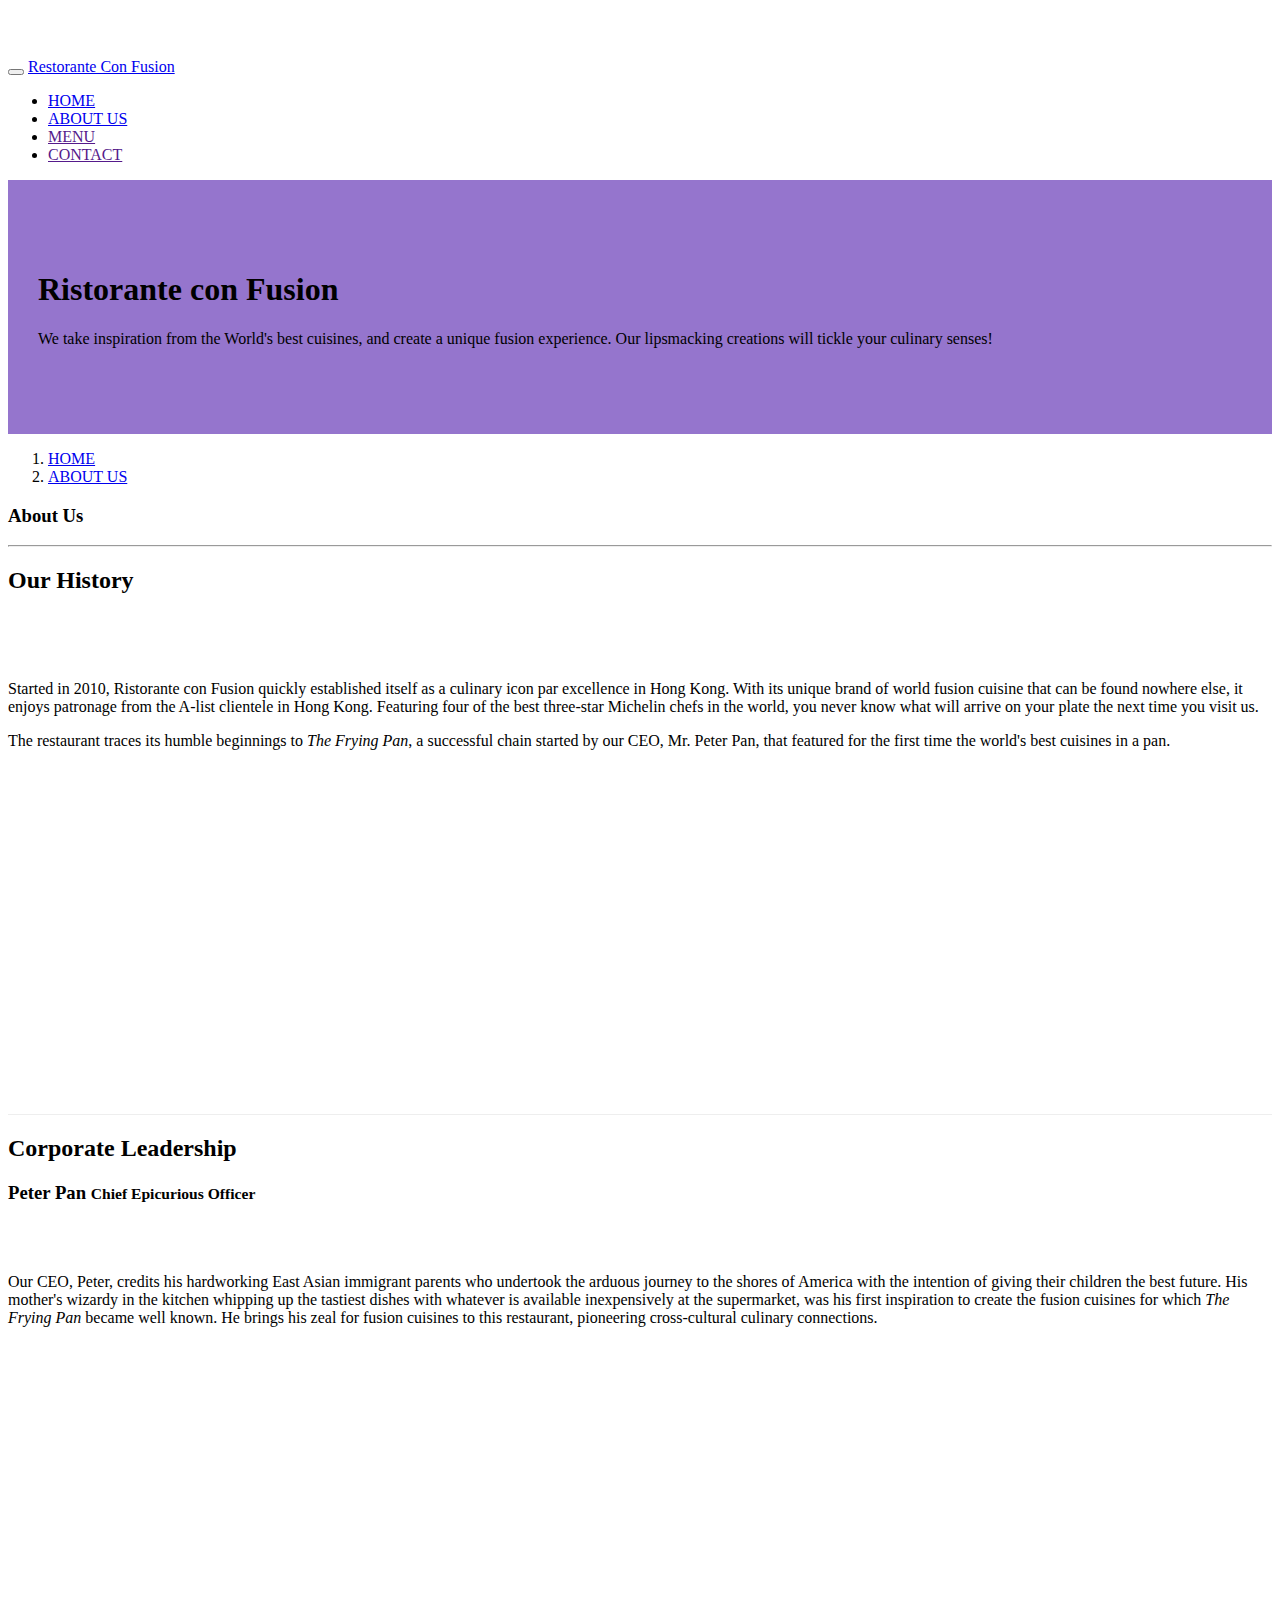
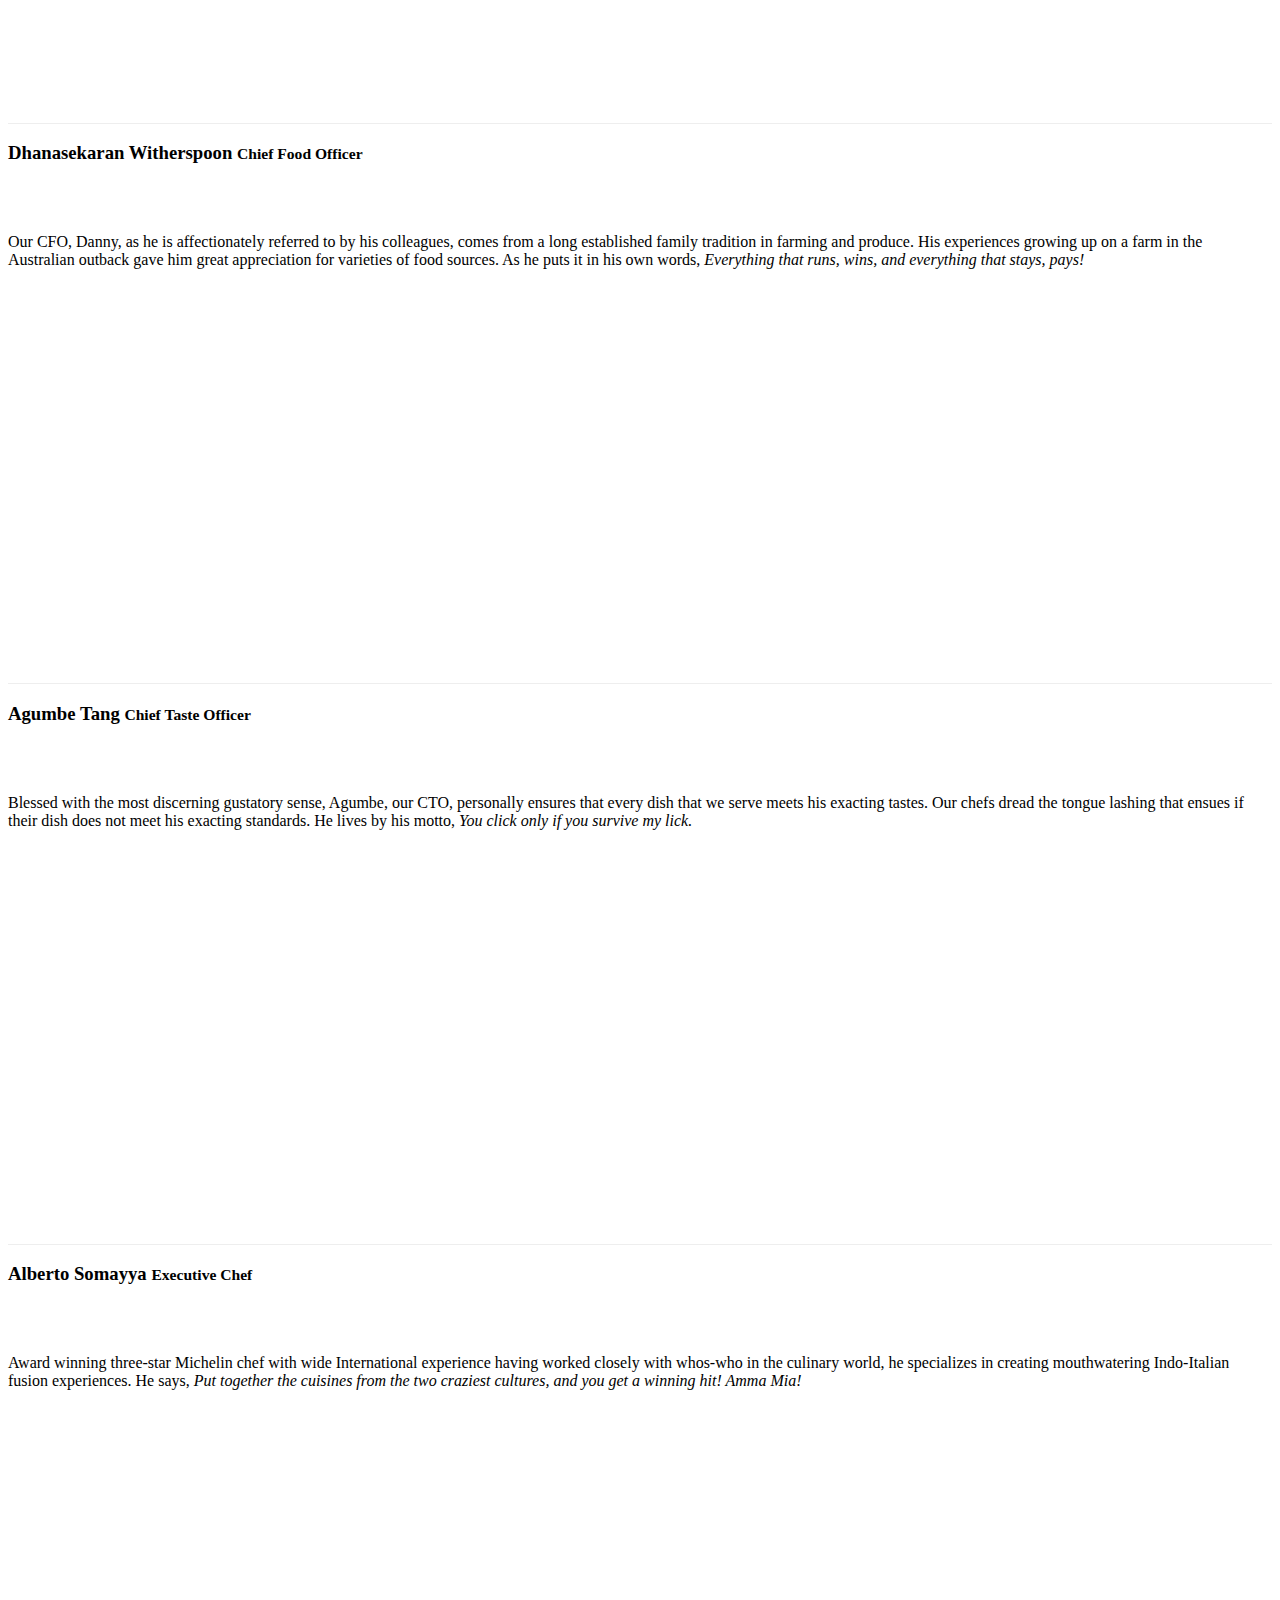
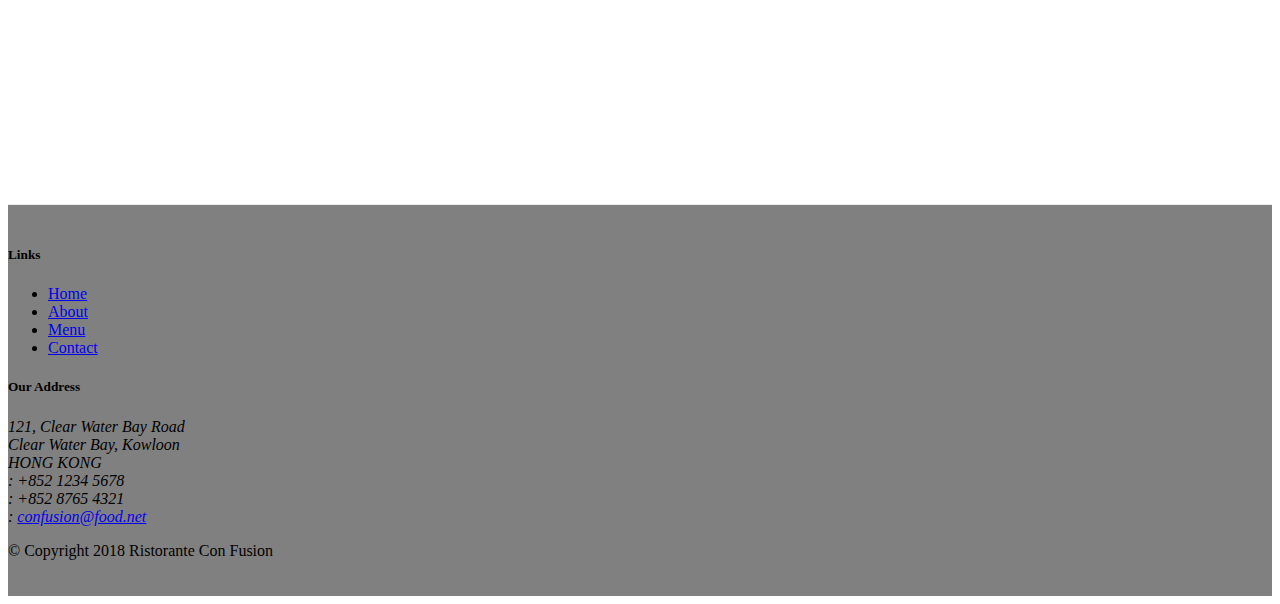
==== aboutus.html @ 3bc4d9ff "Navigation And Breadcrumbs" ====
<!DOCTYPE html>
<html lang="en">

<head>
    <!-- Required meta tags always come first -->
    <meta charset="utf-8">
    <meta name="viewport" content="width=device-width, initial-scale=1, shrink-to-fit=no">
    <meta http-equiv="x-ua-compatible" content="ie=edge">


    <!-- Bootstsap CSS -->
    <link rel="stylesheet" type="text/css" href="./node_modules/bootstrap/dist/css/bootstrap.css">

    <!-- Font-Awesome CSS -->
    <link rel="stylesheet" type="text/css" href="node_modules/font-awesome/css/font-awesome.min.css">

    <!-- Bootstrap-Social CSS-->
    <link rel="stylesheet" type="text/css" href="node_modules/bootstrap-social/bootstrap-social.css">
    

    <!--Custom CSS -->
    <link rel="stylesheet" type="text/css" href="style/styles.css">
    <title>Ristorante Con Fusion: About Us</title>

</head>

<body>
    <nav class="navbar navbar-dark navbar-expand-sm bg-primary fixed-top">
        <div class="container">
        <button class="navbar-toggler" type="button" data-toggle="collapse" data-target="#Navbar">
        <span class="navbar-toggler-icon"></span>
        </button>
            <a class="navbar-brand mr-auto" href="#">Restorante Con Fusion</a>
            <div class="collapse navbar-collapse" id="Navbar">
            <ul class="navbar-nav mr-auto">
                <li class="nav-item active"><a class="nav-link" href="index.html"><span class="fa fa-home fa-lg"></span> HOME</a></li>
                <li class="nav-item"><a class="nav-link" href="aboutus.html"><span class="fa fa-info fa-lg"></span> ABOUT US</a></li>
                <li class="nav-item"><a class="nav-link" href=""><span class="fa fa-list fa-lg"></span> MENU</a></li>
                <li class="nav-item"><a class="nav-link" href=""><span class="fa fa-home fa-address-card fa-lg"></span> CONTACT</a></li>
            </ul>
        </div>
        </div>
    </nav>

    <header class="jumbotron">
        <div class="container">
            <div class="row row-header">
                <div class="col-12 col-sm-6">
                    <h1>Ristorante con Fusion</h1>
                    <p>We take inspiration from the World's best cuisines, and create a unique fusion experience. Our lipsmacking creations will tickle your culinary senses!</p>
                </div>
                <div class="col-12 col-sm">
                </div>
            </div>
        </div>
    </header>

    <div class="container">
        <div class="row">
            <ol class="col-12 breadcrumb">
                <li class="breadcrumb-item"><a href="index.html">HOME</a></li>
                <li class="breadcrumb-item active"><a href="aboutus.html"> ABOUT US</a></li>
            </ol>
            <div class="col-12">
               <h3>About Us</h3>
               <hr>
            </div>
        </div>

        <div class="row">
            <div class="col-12 col-sm-6 order-sm-first">
                <h2>Our History</h2>
                <div class="row-content">
                <p>Started in 2010, Ristorante con Fusion quickly established itself as a culinary icon par excellence in Hong Kong. With its unique brand of world fusion cuisine that can be found nowhere else, it enjoys patronage from the A-list clientele in Hong Kong.  Featuring four of the best three-star Michelin chefs in the world, you never know what will arrive on your plate the next time you visit us.</p>
                <p>The restaurant traces its humble beginnings to <em>The Frying Pan</em>, a successful chain started by our CEO, Mr. Peter Pan, that featured for the first time the world's best cuisines in a pan.</p>
                </div>
            </div>
            <div class="col-12 col-sm-6 order-sm-last">
            </div>
        </div>


        <div class="row">
            <div class="col-12">
                <h2>Corporate Leadership</h2>
                <h3>Peter Pan <small>Chief Epicurious Officer</small></h3>
                <p class="d-none d-sm-block row-content">Our CEO, Peter, credits his hardworking East Asian immigrant parents who undertook the arduous journey to the shores of America with the intention of giving their children the best future. His mother's wizardy in the kitchen whipping up the tastiest dishes with whatever is available inexpensively at the supermarket, was his first inspiration to create the fusion cuisines for which <em>The Frying Pan</em> became well known. He brings his zeal for fusion cuisines to this restaurant, pioneering cross-cultural culinary connections.</p>
                <h3>Dhanasekaran Witherspoon <small>Chief Food Officer</small></h3>
                <p class="d-none d-sm-block row-content">Our CFO, Danny, as he is affectionately referred to by his colleagues, comes from a long established family tradition in farming and produce. His experiences growing up on a farm in the Australian outback gave him great appreciation for varieties of food sources. As he puts it in his own words, <em>Everything that runs, wins, and everything that stays, pays!</em></p>
                <h3>Agumbe Tang <small>Chief Taste Officer</small></h3>
                <p class="d-none d-sm-block row-content">Blessed with the most discerning gustatory sense, Agumbe, our CTO, personally ensures that every dish that we serve meets his exacting tastes. Our chefs dread the tongue lashing that ensues if their dish does not meet his exacting standards. He lives by his motto, <em>You click only if you survive my lick.</em></p>
                <h3>Alberto Somayya <small>Executive Chef</small></h3>
                <p class="d-none d-sm-block row-content">Award winning three-star Michelin chef with wide International experience having worked closely with whos-who in the culinary world, he specializes in creating mouthwatering Indo-Italian fusion experiences. He says, <em>Put together the cuisines from the two craziest cultures, and you get a winning hit! Amma Mia!</em></p>
            </div>
       </div>

    </div>

    <footer class="footer">
        <div class="container">
            <div class="row">             
                <div class="col-4 offset-1 col-sm-2">
                    <h5>Links</h5>
                    <ul class="list-unstyled">
                        <li><a href="#">Home</a></li>
                        <li><a href="#">About</a></li>
                        <li><a href="#">Menu</a></li>
                        <li><a href="#">Contact</a></li>
                    </ul>
                </div>
                <div class="col-7 col-sm-5">
                    <h5>Our Address</h5>
                    <address>
		              121, Clear Water Bay Road<br>
		              Clear Water Bay, Kowloon<br>
		              HONG KONG<br>
		              <span class="fa fa-lg fa-phone"></span>: +852 1234 5678<br>
                      <span class="fa fa-lg fa-fax"></span>: +852 8765 4321<br>
                      <span class="fa fa-lg fa-envelope"></span>: <a href="mailto:confusion@food.net">confusion@food.net</a>
		           </address>
                </div>
                <div class="col-12 col-sm-4">
                    <div class="text-center">
                        <a class="btn btn-social-icon btn-google" href="http://google.com/+"><span class="fa fa-lg fa-google-plus"></span></a>
                        <a class="btn btn-social-icon btn-facebook" href="http://www.facebook.com/profile.php?id="><span class="fa fa-lg fa-facebook"></a>
                        <a class="btn btn-social-icon btn-linkedin" href="http://www.linkedin.com/in/"><span class="fa fa-lg fa-linkedin"></a>
                        <a class="btn btn-social-icon btn-twitter" href="http://twitter.com/"><span class="fa fa-lg fa-twitter"></a>
                        <a class="btn btn-social-icon btn-youtube" href="http://youtube.com/"><span class="fa fa-lg fa-youtube"></a>
                        <a class="btn btn-social-icon btn-facebook" href="mailto:"><span class="fa fa-lg fa-envelope-o"></a>
                    </div>
                </div>
           </div>
           <div class="row justify-content-center">             
                <div class="col-auto">
                    <p>© Copyright 2018 Ristorante Con Fusion</p>
                </div>
           </div>
        </div>
    </footer>
<script src="node_modules/bootstrap/dist/js/bootstrap.js"></script>
</body>

</html>
---- style/styles.css ----
body{
	padding: 50px 0 0 0;
	z-index: 0;
}

.navbar-brand{
	padding-right: 20px;
}

.row-header{
	margin: 0px auto;
	padding: 0px auto;
}

.row-content{
	margin: 0px auto;
	padding: 50px 0px 50px 0px;
	border-bottom: 1px ridge;
	min-height: 400px;
}

.footer{
	background-color: gray;
	padding: 20px 0px;
}

.jumbotron{
	padding: 70px 30px 70px 30px;
	margin: 0px auto;
	background-color: #9575CD;
}

.address{
	font-size: 80%;
}
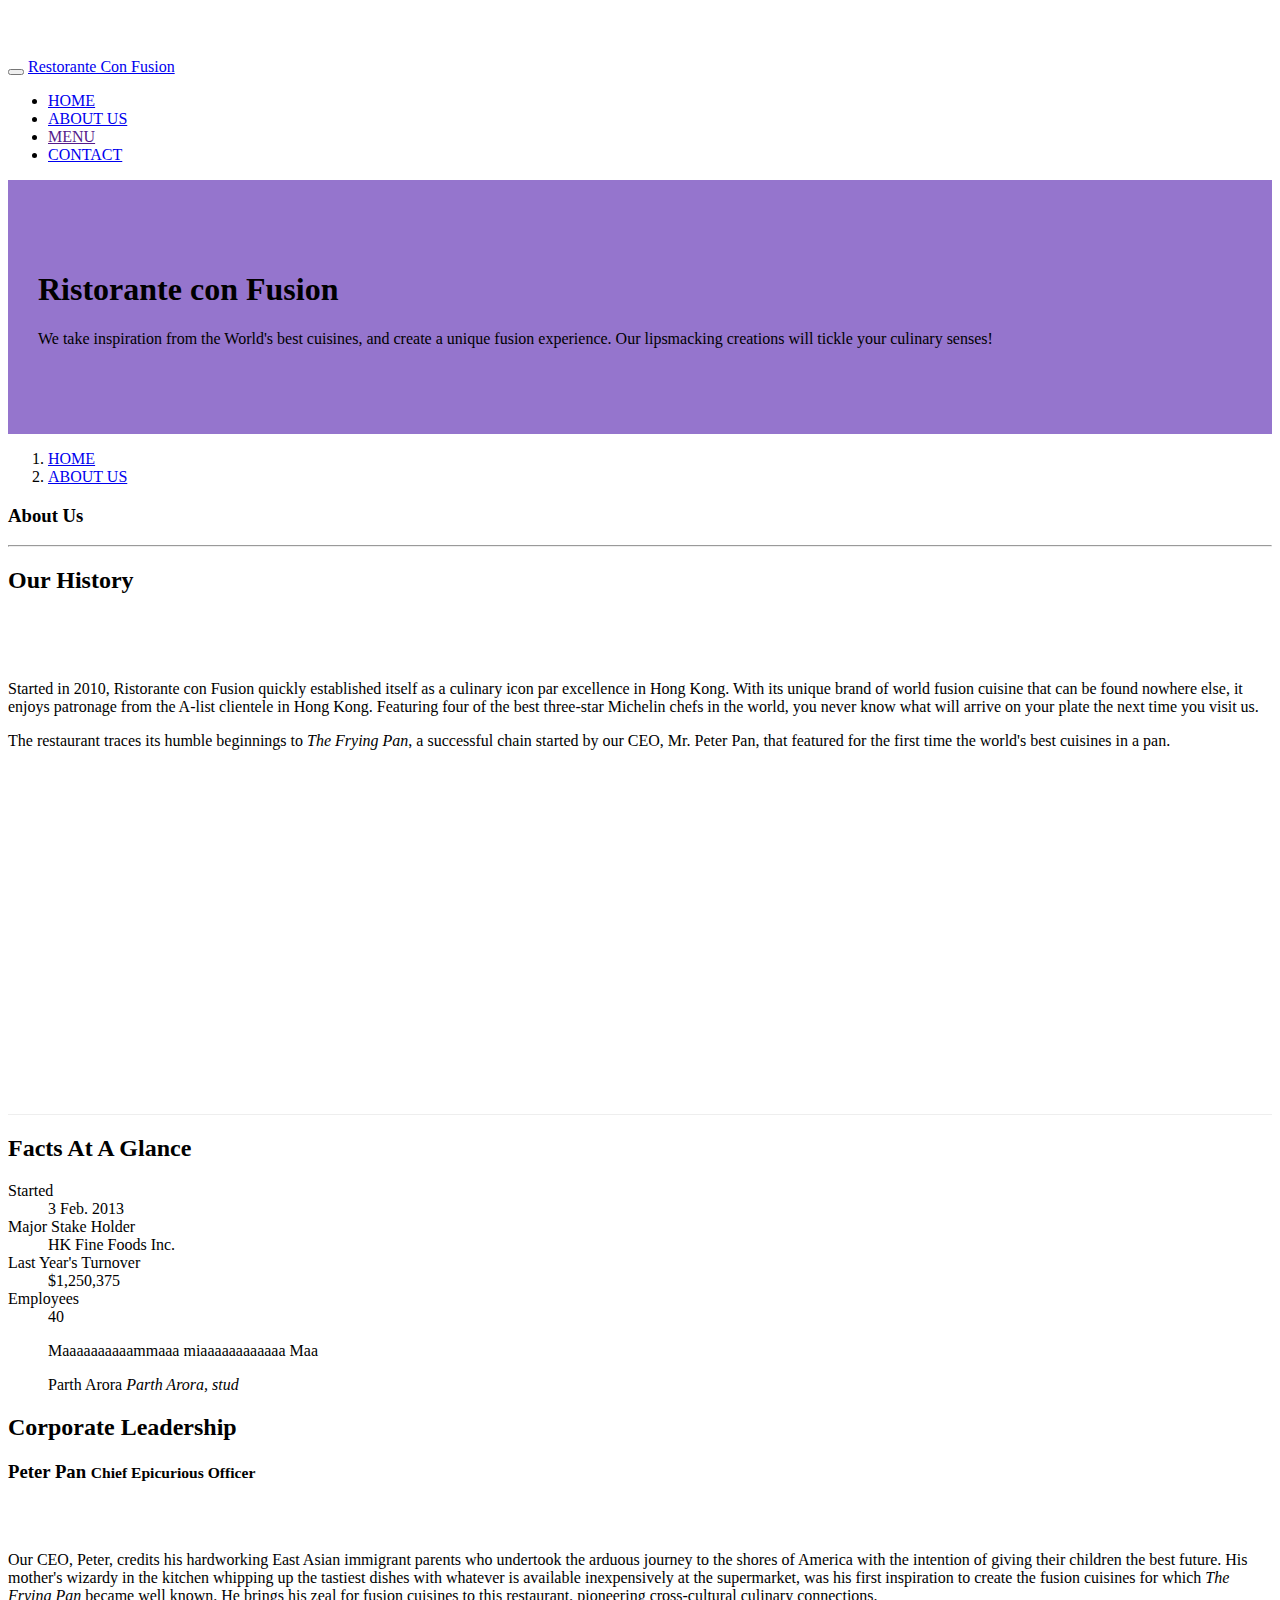
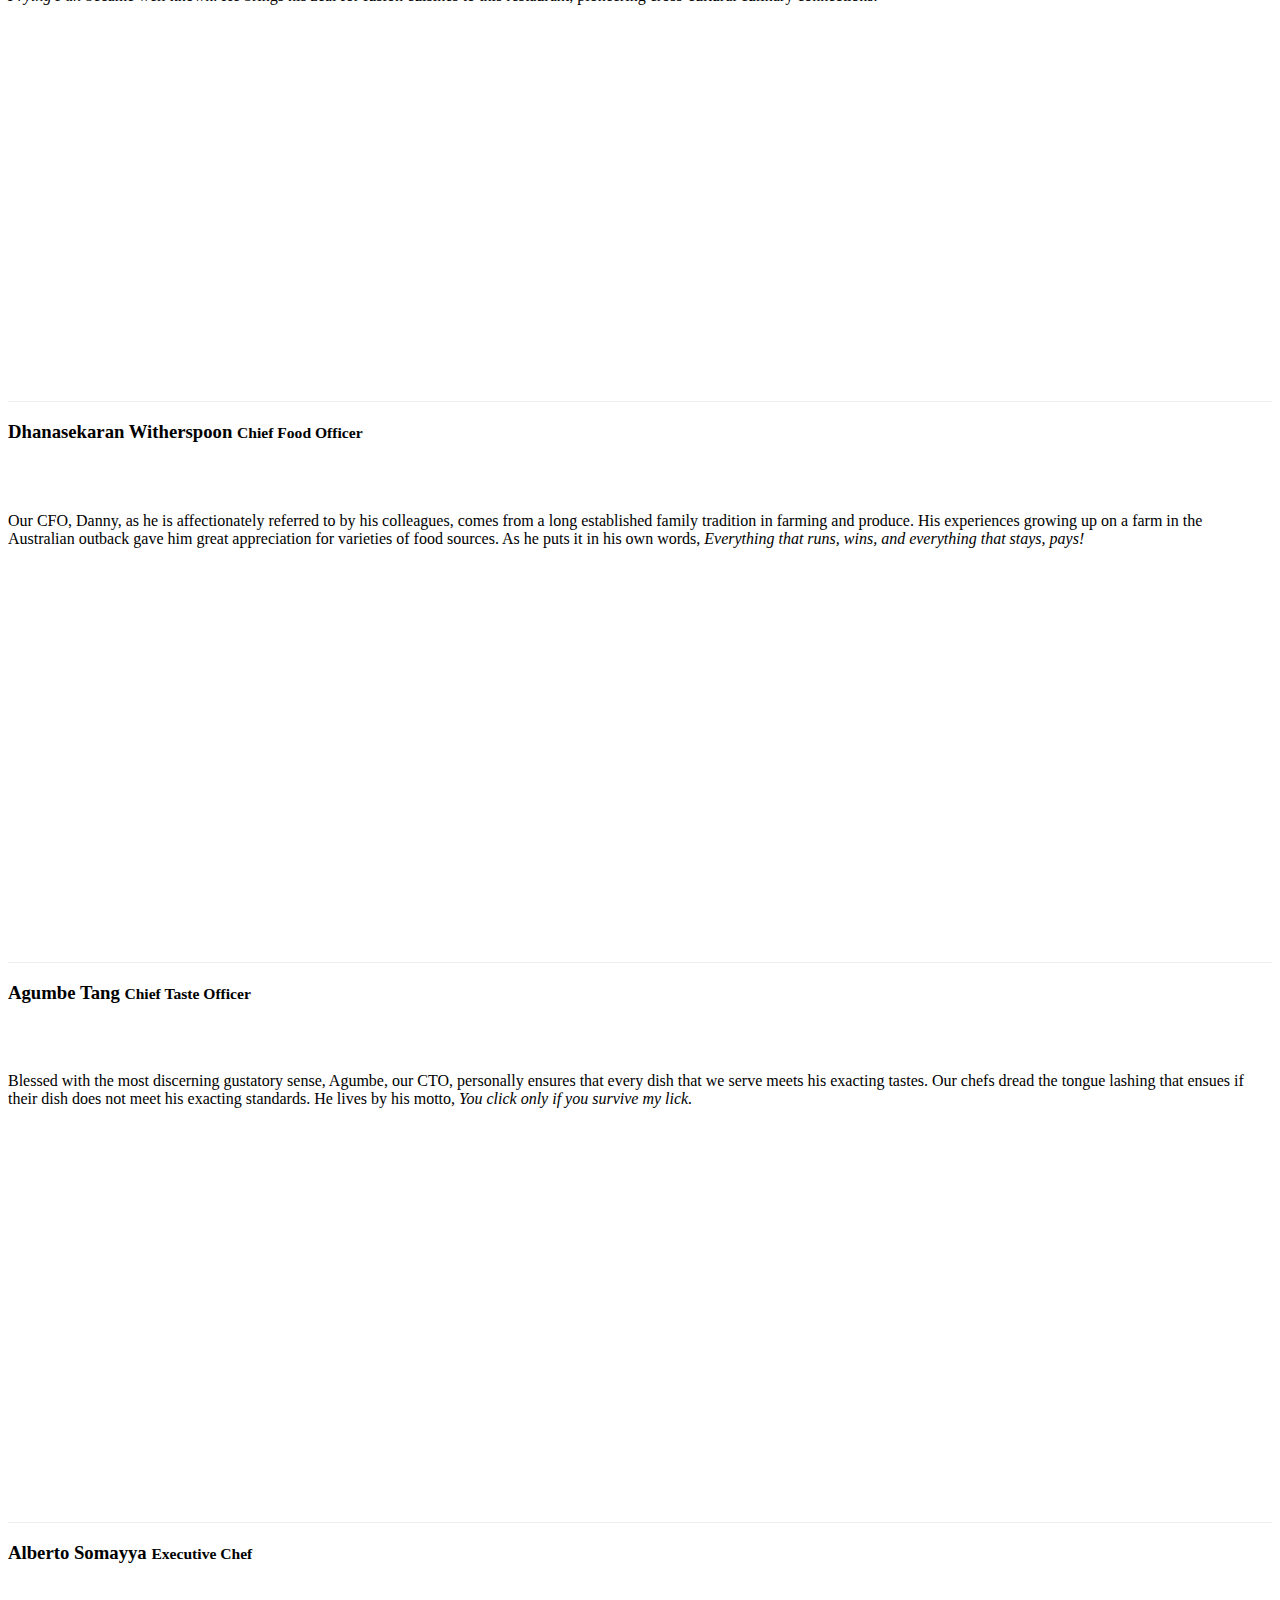
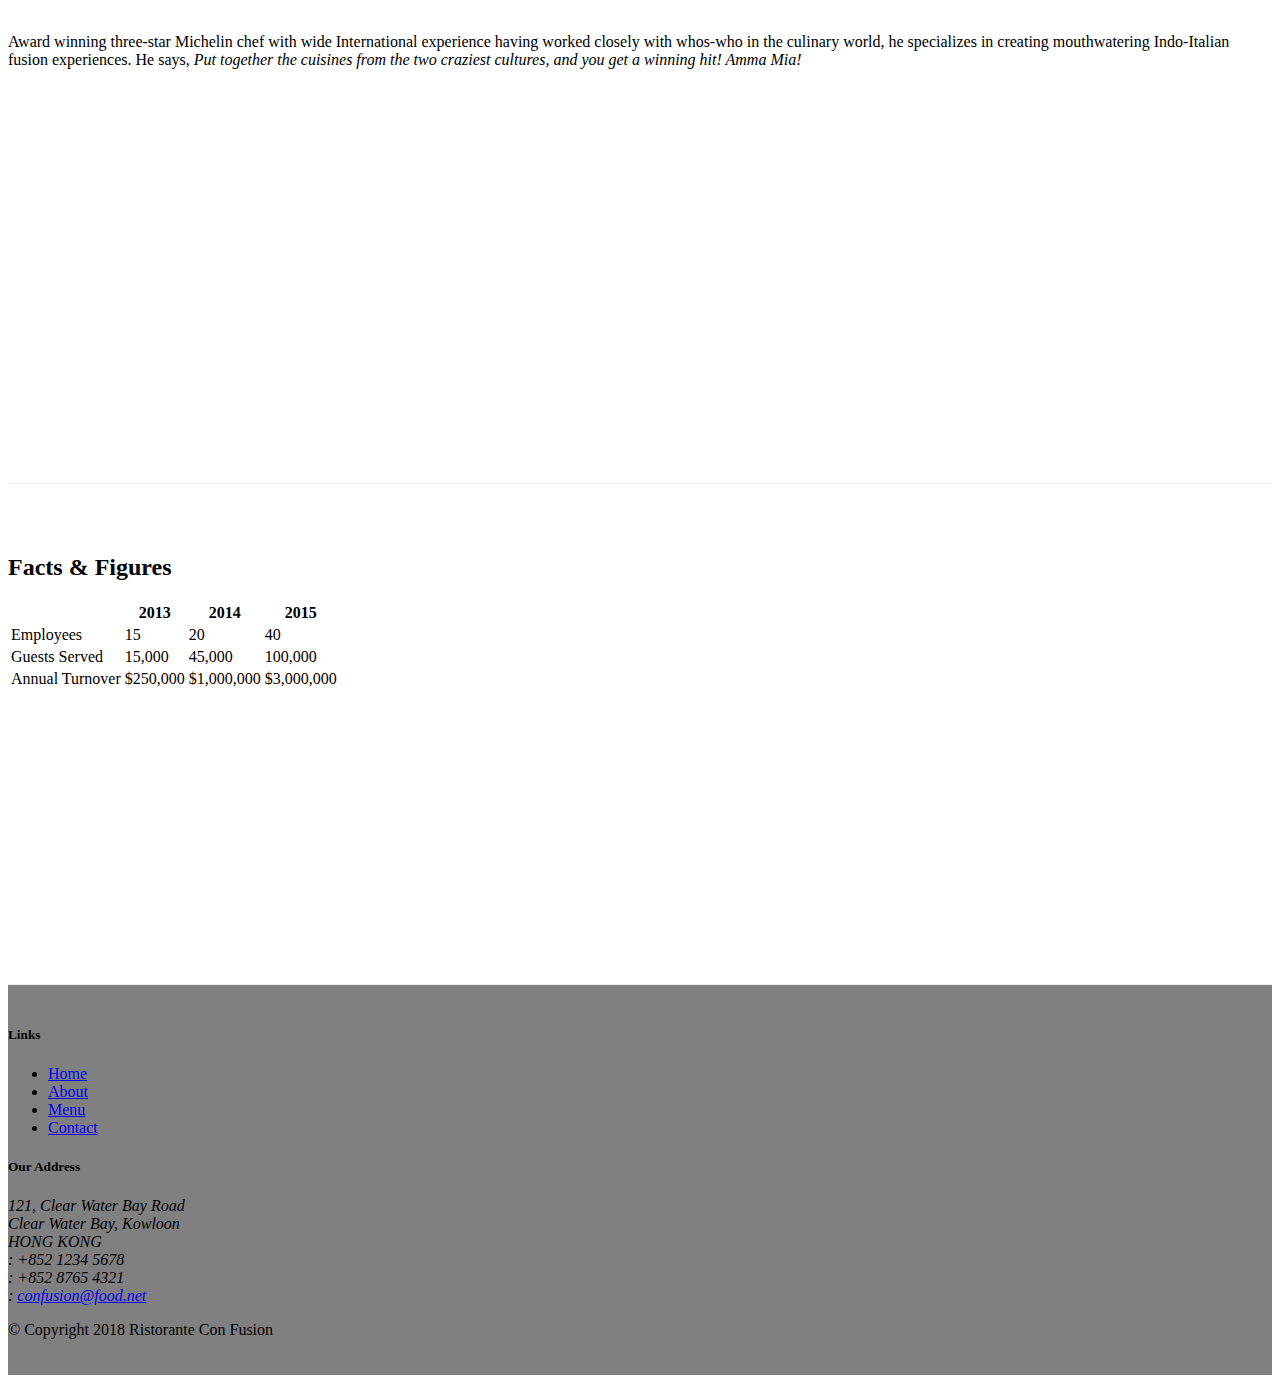
==== commit 261e9a5f: "Cards" ====
--- a/aboutus.html
+++ b/aboutus.html
@@ -36,7 +36,7 @@
                 <li class="nav-item active"><a class="nav-link" href="index.html"><span class="fa fa-home fa-lg"></span> HOME</a></li>
                 <li class="nav-item"><a class="nav-link" href="aboutus.html"><span class="fa fa-info fa-lg"></span> ABOUT US</a></li>
                 <li class="nav-item"><a class="nav-link" href=""><span class="fa fa-list fa-lg"></span> MENU</a></li>
-                <li class="nav-item"><a class="nav-link" href=""><span class="fa fa-home fa-address-card fa-lg"></span> CONTACT</a></li>
+                <li class="nav-item"><a class="nav-link" href="contactus.html"><span class="fa fa-home fa-address-card fa-lg"></span> CONTACT</a></li>
             </ul>
         </div>
         </div>
@@ -75,7 +75,30 @@
                 <p>The restaurant traces its humble beginnings to <em>The Frying Pan</em>, a successful chain started by our CEO, Mr. Peter Pan, that featured for the first time the world's best cuisines in a pan.</p>
                 </div>
             </div>
-            <div class="col-12 col-sm-6 order-sm-last">
+            <div class="col-12 col-sm-6">
+                <div class="card">
+                    <h2 class="text-white bg-primary card-body">Facts At A Glance</h2>
+                    <div class="card-body">
+                        <dl class="row">
+                            <dt class="col-6">Started</dt>
+                            <dd class="col-6">3 Feb. 2013</dd>
+                            <dt class="col-6">Major Stake Holder</dt>
+                            <dd class="col-6">HK Fine Foods Inc.</dd>
+                            <dt class="col-6">Last Year's Turnover</dt>
+                            <dd class="col-6">$1,250,375</dd>
+                            <dt class="col-6">Employees</dt>
+                            <dd class="col-6">40</dd>
+                        </dl>
+                    </div>
+                </div>
+            </div>
+            <div class="col-12">
+                <div class="card-body card bg-light">
+                    <blockquote class="blockquote">
+                        <p class="mb-0">Maaaaaaaaaammaaa miaaaaaaaaaaaa Maa</p>
+                        <footer class="blockquote-footer">Parth Arora <cite class="Source Title"> Parth Arora, stud</cite></footer>
+                    </blockquote>
+                </div>
             </div>
         </div>
 
@@ -93,6 +116,41 @@
                 <p class="d-none d-sm-block row-content">Award winning three-star Michelin chef with wide International experience having worked closely with whos-who in the culinary world, he specializes in creating mouthwatering Indo-Italian fusion experiences. He says, <em>Put together the cuisines from the two craziest cultures, and you get a winning hit! Amma Mia!</em></p>
             </div>
        </div>
+       <div class="row row-content">
+           <div class="col-sm-9 col-12">
+               <h2>Facts &amp; Figures</h2>
+               <div class="table-responsive">
+                   <table class="table table-striped">
+                       <thead class="thead-dark">
+                           <th></th>
+                           <th>2013</th>
+                           <th>2014</th>
+                           <th>2015</th>
+                       </thead>
+                       <tbody>
+                           <tr>
+                               <td>Employees</td>
+                               <td>15</td>
+                               <td>20</td>
+                               <td>40</td>
+                           </tr>
+                           <tr>
+                               <td>Guests Served</td>
+                               <td>15,000</td>
+                               <td>45,000</td>
+                               <td>100,000</td>
+                           </tr>
+                           <tr>
+                               <td>Annual Turnover</td>
+                               <td>$250,000</td>
+                               <td>$1,000,000</td>
+                               <td>$3,000,000</td>
+                           </tr>
+                       </tbody>
+                   </table>
+               </div>
+           </div>
+       </div>
 
     </div>
 
@@ -102,10 +160,10 @@
                 <div class="col-4 offset-1 col-sm-2">
                     <h5>Links</h5>
                     <ul class="list-unstyled">
-                        <li><a href="#">Home</a></li>
-                        <li><a href="#">About</a></li>
+                        <li><a href="home.html">Home</a></li>
+                        <li><a href="aboutus.html">About</a></li>
                         <li><a href="#">Menu</a></li>
-                        <li><a href="#">Contact</a></li>
+                        <li><a href="contactus.html">Contact</a></li>
                     </ul>
                 </div>
                 <div class="col-7 col-sm-5">
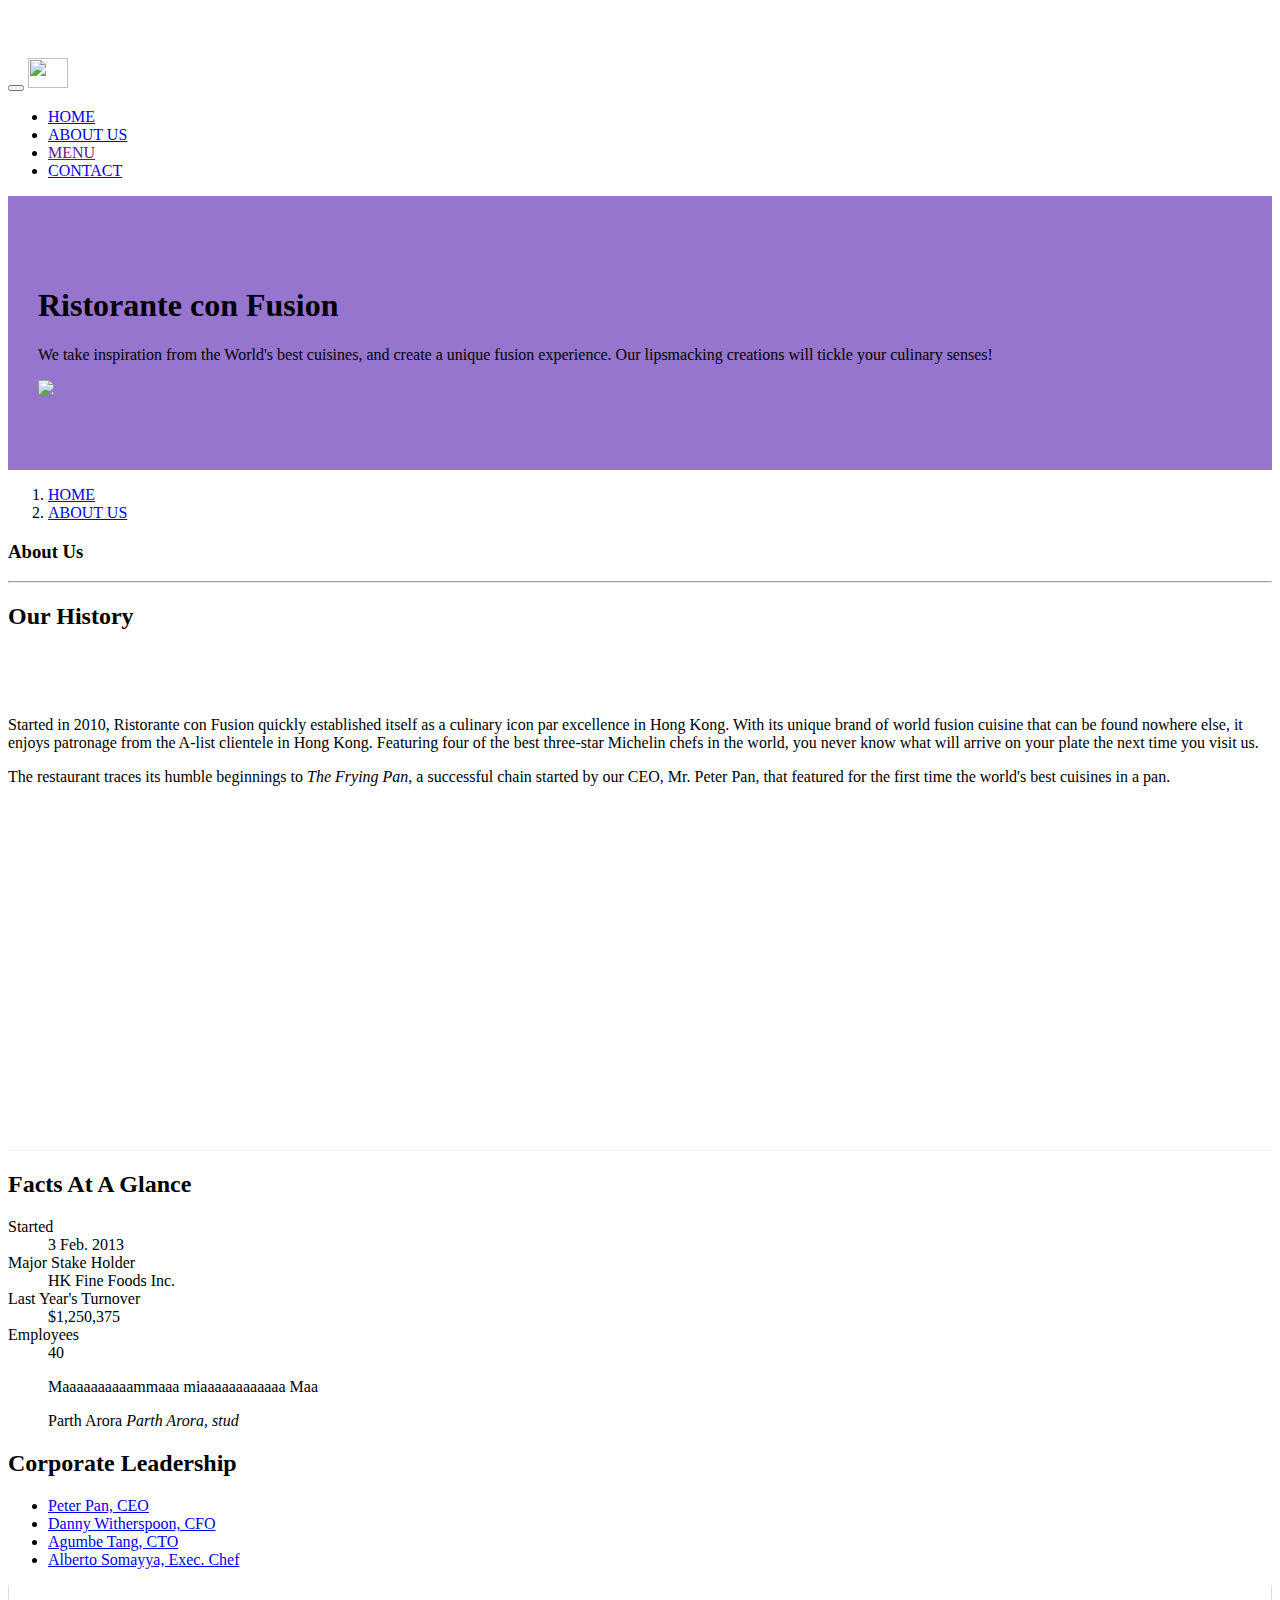
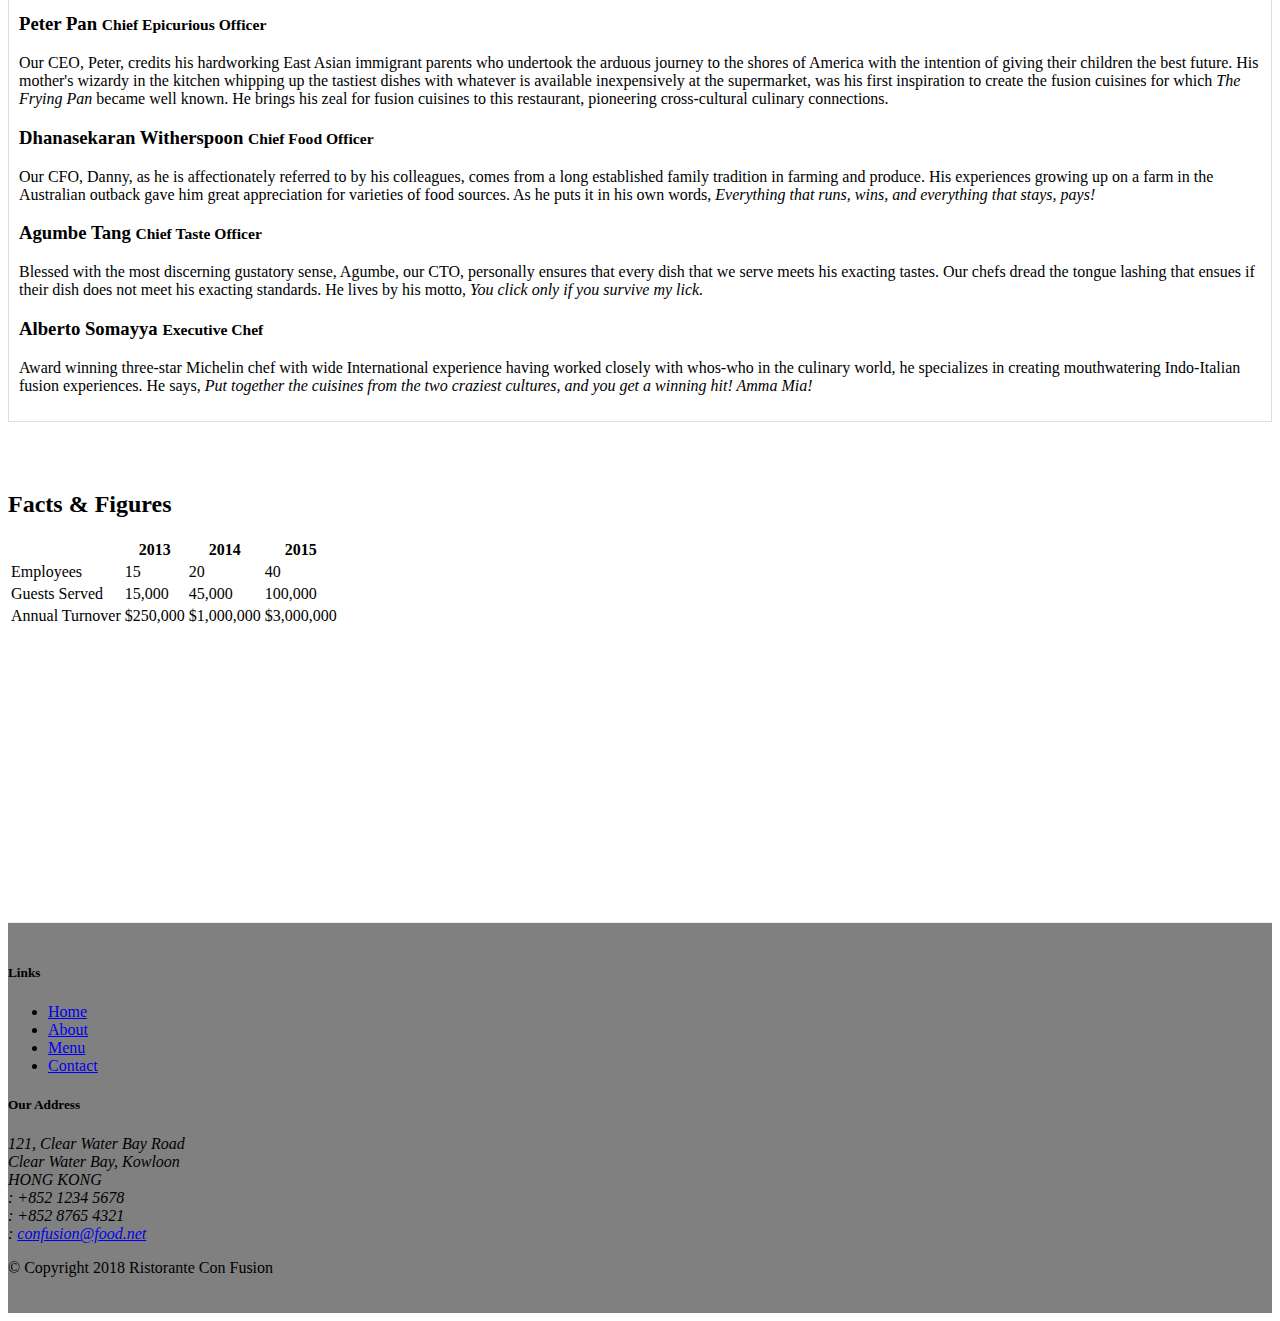
==== commit df7a702c: "Tabs" ====
--- a/aboutus.html
+++ b/aboutus.html
@@ -16,7 +16,6 @@
 
     <!-- Bootstrap-Social CSS-->
     <link rel="stylesheet" type="text/css" href="node_modules/bootstrap-social/bootstrap-social.css">
-    
 
     <!--Custom CSS -->
     <link rel="stylesheet" type="text/css" href="style/styles.css">
@@ -30,11 +29,11 @@
         <button class="navbar-toggler" type="button" data-toggle="collapse" data-target="#Navbar">
         <span class="navbar-toggler-icon"></span>
         </button>
-            <a class="navbar-brand mr-auto" href="#">Restorante Con Fusion</a>
+            <a class="navbar-brand mr-auto" href="#"><img src="img/logo.png" height="30" width="40"></a>
             <div class="collapse navbar-collapse" id="Navbar">
             <ul class="navbar-nav mr-auto">
-                <li class="nav-item active"><a class="nav-link" href="index.html"><span class="fa fa-home fa-lg"></span> HOME</a></li>
-                <li class="nav-item"><a class="nav-link" href="aboutus.html"><span class="fa fa-info fa-lg"></span> ABOUT US</a></li>
+                <li class="nav-item"><a class="nav-link" href="index.html"><span class="fa fa-home fa-lg"></span> HOME</a></li>
+                <li class="nav-item active"><a class="nav-link" href="aboutus.html"><span class="fa fa-info fa-lg"></span> ABOUT US</a></li>
                 <li class="nav-item"><a class="nav-link" href=""><span class="fa fa-list fa-lg"></span> MENU</a></li>
                 <li class="nav-item"><a class="nav-link" href="contactus.html"><span class="fa fa-home fa-address-card fa-lg"></span> CONTACT</a></li>
             </ul>
@@ -49,7 +48,8 @@
                     <h1>Ristorante con Fusion</h1>
                     <p>We take inspiration from the World's best cuisines, and create a unique fusion experience. Our lipsmacking creations will tickle your culinary senses!</p>
                 </div>
-                <div class="col-12 col-sm">
+                <div class="col-12 col-sm align-self-center">
+                    <img src="img/logo.png" class="img-fluid">
                 </div>
             </div>
         </div>
@@ -106,14 +106,42 @@
         <div class="row">
             <div class="col-12">
                 <h2>Corporate Leadership</h2>
-                <h3>Peter Pan <small>Chief Epicurious Officer</small></h3>
-                <p class="d-none d-sm-block row-content">Our CEO, Peter, credits his hardworking East Asian immigrant parents who undertook the arduous journey to the shores of America with the intention of giving their children the best future. His mother's wizardy in the kitchen whipping up the tastiest dishes with whatever is available inexpensively at the supermarket, was his first inspiration to create the fusion cuisines for which <em>The Frying Pan</em> became well known. He brings his zeal for fusion cuisines to this restaurant, pioneering cross-cultural culinary connections.</p>
-                <h3>Dhanasekaran Witherspoon <small>Chief Food Officer</small></h3>
-                <p class="d-none d-sm-block row-content">Our CFO, Danny, as he is affectionately referred to by his colleagues, comes from a long established family tradition in farming and produce. His experiences growing up on a farm in the Australian outback gave him great appreciation for varieties of food sources. As he puts it in his own words, <em>Everything that runs, wins, and everything that stays, pays!</em></p>
-                <h3>Agumbe Tang <small>Chief Taste Officer</small></h3>
-                <p class="d-none d-sm-block row-content">Blessed with the most discerning gustatory sense, Agumbe, our CTO, personally ensures that every dish that we serve meets his exacting tastes. Our chefs dread the tongue lashing that ensues if their dish does not meet his exacting standards. He lives by his motto, <em>You click only if you survive my lick.</em></p>
-                <h3>Alberto Somayya <small>Executive Chef</small></h3>
-                <p class="d-none d-sm-block row-content">Award winning three-star Michelin chef with wide International experience having worked closely with whos-who in the culinary world, he specializes in creating mouthwatering Indo-Italian fusion experiences. He says, <em>Put together the cuisines from the two craziest cultures, and you get a winning hit! Amma Mia!</em></p>
+                <ul class="nav nav-tabs">
+                    <li class="nav-item">
+                      <a class="nav-link active" href="#peter"
+                        role="tab" data-toggle="tab">Peter Pan, CEO</a>
+                    </li>
+                    <li class="nav-item">
+                      <a class="nav-link" href="#danny" role="tab"
+                        data-toggle="tab">Danny Witherspoon, CFO</a>
+                    </li>
+                    <li class="nav-item">
+                      <a class="nav-link" href="#agumbe"role="tab"
+                        data-toggle="tab">Agumbe Tang, CTO</a>
+                    </li>
+                    <li class="nav-item">
+                      <a class="nav-link" href="#alberto" role="tab"
+                        data-toggle="tab">Alberto Somayya, Exec. Chef</a>
+                    </li>
+                </ul>
+                <div class="tab-content">
+                  <div role="tabpanel" class="tab-pane fade show active" id="peter">
+                        <h3>Peter Pan <small>Chief Epicurious Officer</small></h3>
+                        <p>Our CEO, Peter, credits his hardworking East Asian immigrant parents who undertook the arduous journey to the shores of America with the intention of giving their children the best future. His mother's wizardy in the kitchen whipping up the tastiest dishes with whatever is available inexpensively at the supermarket, was his first inspiration to create the fusion cuisines for which <em>The Frying Pan</em> became well known. He brings his zeal for fusion cuisines to this restaurant, pioneering cross-cultural culinary connections.</p>
+                    </div>
+                    <div role="tabpanel" class="tab-pane fade" id="danny">
+                      <h3>Dhanasekaran Witherspoon <small>Chief Food Officer</small></h3>
+                      <p class="d-none d-sm-block">Our CFO, Danny, as he is affectionately referred to by his colleagues, comes from a long established family tradition in farming and produce. His experiences growing up on a farm in the Australian outback gave him great appreciation for varieties of food sources. As he puts it in his own words, <em>Everything that runs, wins, and everything that stays, pays!</em></p>
+                    </div>
+                    <div class="tab-pane fade" id="agumbe" role="tabpanel">
+                      <h3>Agumbe Tang <small>Chief Taste Officer</small></h3>
+                      <p class="d-none d-sm-block">Blessed with the most discerning gustatory sense, Agumbe, our CTO, personally ensures that every dish that we serve meets his exacting tastes. Our chefs dread the tongue lashing that ensues if their dish does not meet his exacting standards. He lives by his motto, <em>You click only if you survive my lick.</em></p>
+                    </div>
+                    <div class="tab-pane fade" id="alberto" role="tabpanel">
+                      <h3>Alberto Somayya <small>Executive Chef</small></h3>
+                      <p class="d-none d-sm-block">Award winning three-star Michelin chef with wide International experience having worked closely with whos-who in the culinary world, he specializes in creating mouthwatering Indo-Italian fusion experiences. He says, <em>Put together the cuisines from the two craziest cultures, and you get a winning hit! Amma Mia!</em></p>
+                    </div>
+                </div>
             </div>
        </div>
        <div class="row row-content">
@@ -195,7 +223,9 @@
            </div>
         </div>
     </footer>
-<script src="node_modules/bootstrap/dist/js/bootstrap.js"></script>
+  <script src="node_modules/jquery/dist/jquery.min.js"></script>
+  <script src="node_modules/popper.js/dist/umd/popper.min.js"></script>
+  <script src="node_modules/bootstrap/dist/js/bootstrap.min.js"></script>
 </body>
 
 </html>
--- a/style/styles.css
+++ b/style/styles.css
@@ -33,3 +33,12 @@
 .address{
 	font-size: 80%;
 }
+.orange{
+	background-color: orange;
+}
+.tab-content {
+    border-left: 1px solid #ddd;
+    border-right: 1px solid #ddd;
+    border-bottom: 1px solid #ddd;
+    padding: 10px;
+}
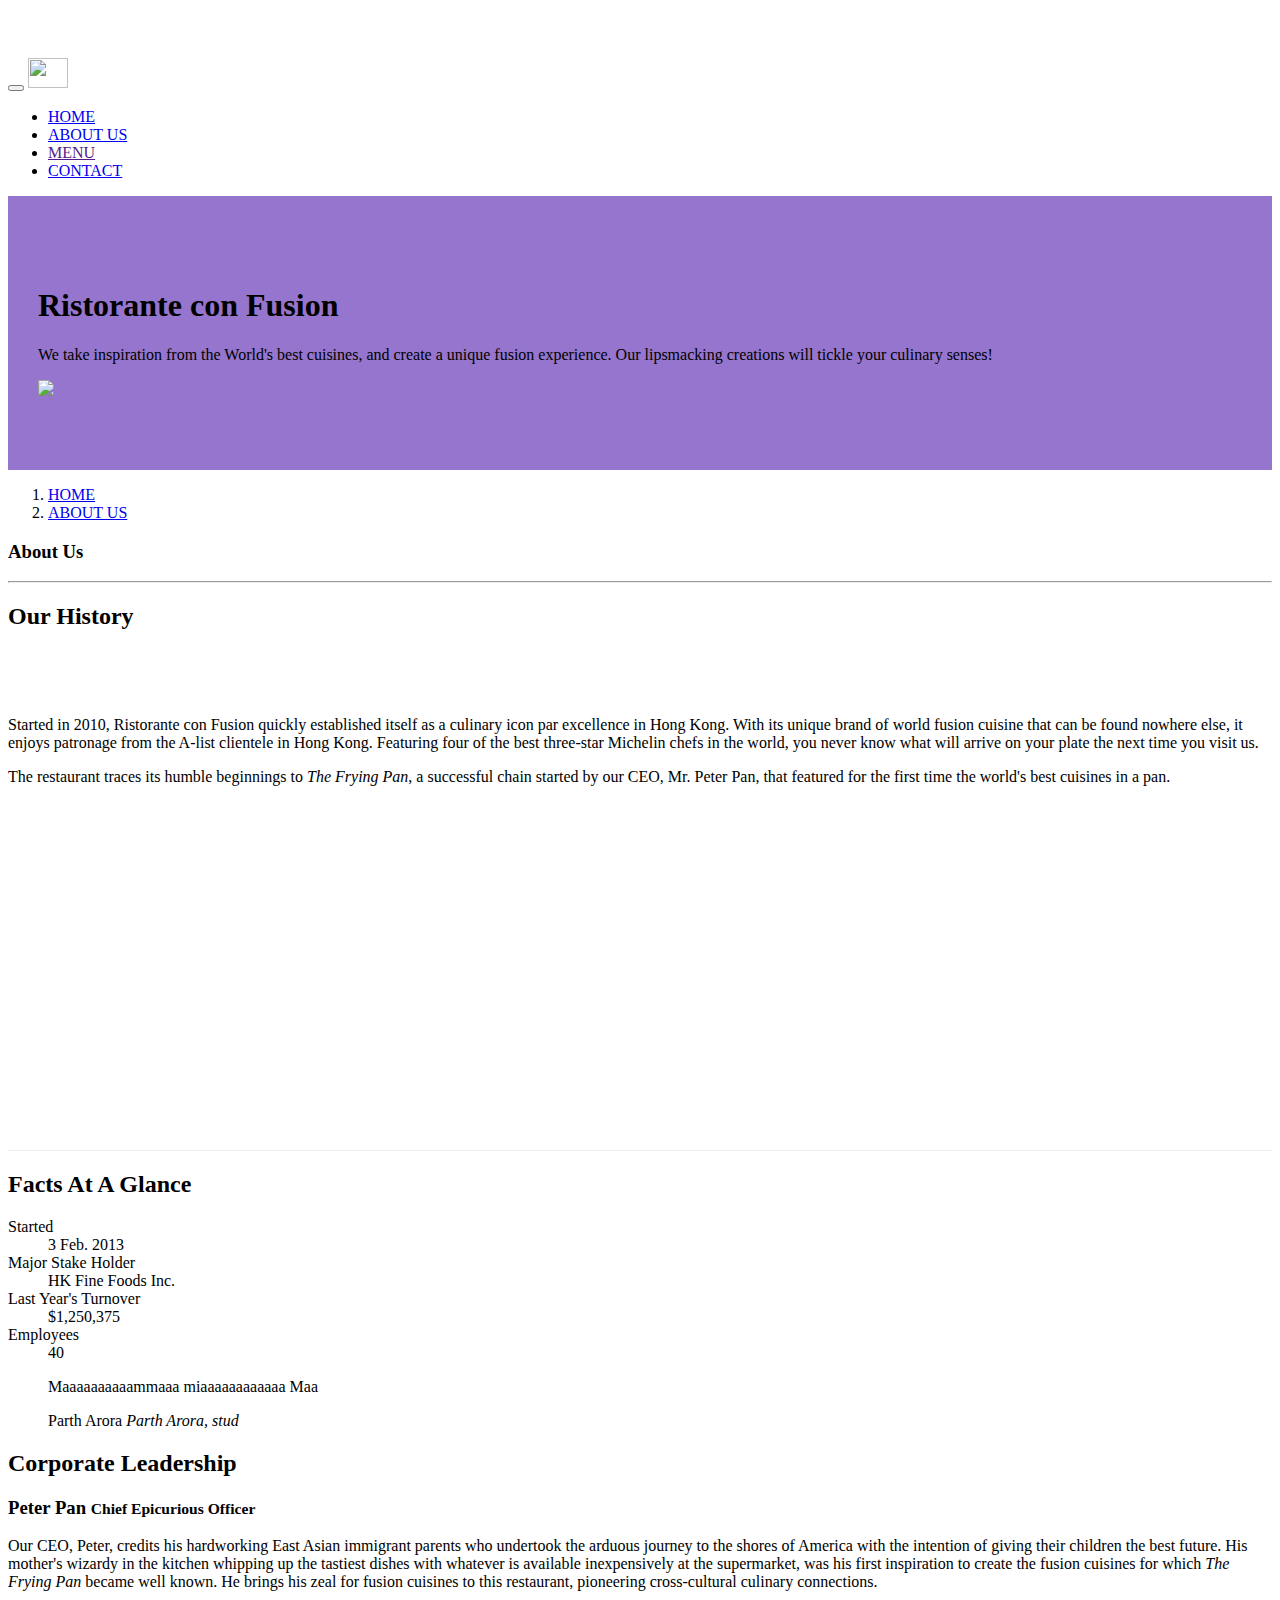
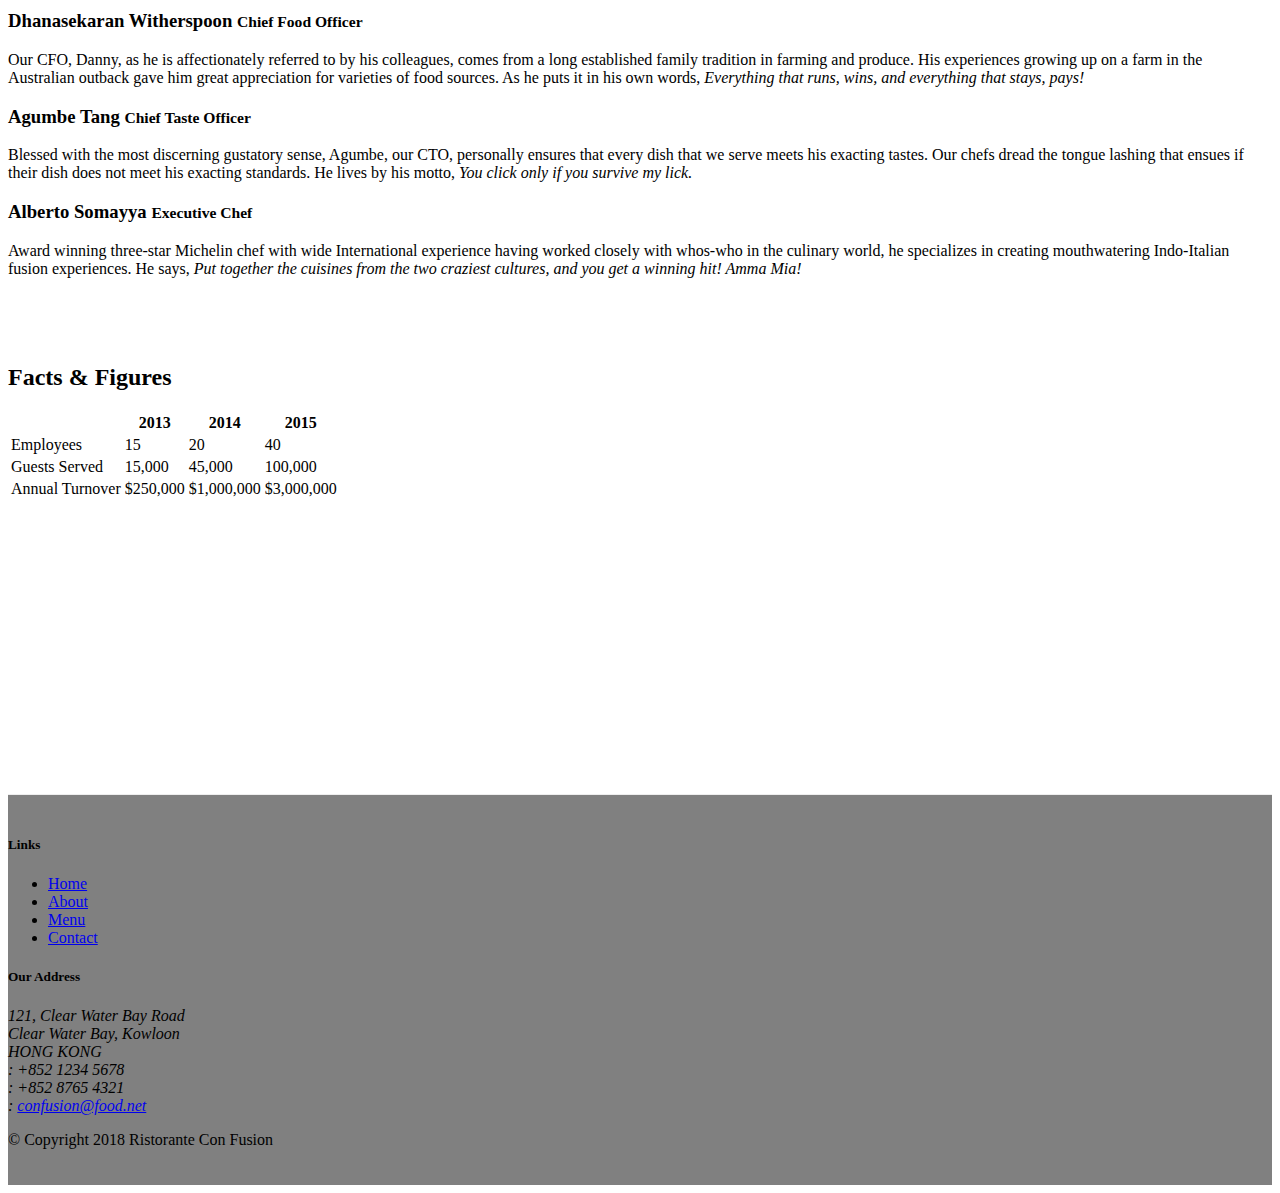
==== commit cd2c2ffe: "Modals, Tooltip" ====
--- a/aboutus.html
+++ b/aboutus.html
@@ -106,41 +106,60 @@
         <div class="row">
             <div class="col-12">
                 <h2>Corporate Leadership</h2>
-                <ul class="nav nav-tabs">
-                    <li class="nav-item">
-                      <a class="nav-link active" href="#peter"
-                        role="tab" data-toggle="tab">Peter Pan, CEO</a>
-                    </li>
-                    <li class="nav-item">
-                      <a class="nav-link" href="#danny" role="tab"
-                        data-toggle="tab">Danny Witherspoon, CFO</a>
-                    </li>
-                    <li class="nav-item">
-                      <a class="nav-link" href="#agumbe"role="tab"
-                        data-toggle="tab">Agumbe Tang, CTO</a>
-                    </li>
-                    <li class="nav-item">
-                      <a class="nav-link" href="#alberto" role="tab"
-                        data-toggle="tab">Alberto Somayya, Exec. Chef</a>
-                    </li>
-                </ul>
-                <div class="tab-content">
-                  <div role="tabpanel" class="tab-pane fade show active" id="peter">
-                        <h3>Peter Pan <small>Chief Epicurious Officer</small></h3>
-                        <p>Our CEO, Peter, credits his hardworking East Asian immigrant parents who undertook the arduous journey to the shores of America with the intention of giving their children the best future. His mother's wizardy in the kitchen whipping up the tastiest dishes with whatever is available inexpensively at the supermarket, was his first inspiration to create the fusion cuisines for which <em>The Frying Pan</em> became well known. He brings his zeal for fusion cuisines to this restaurant, pioneering cross-cultural culinary connections.</p>
-                    </div>
-                    <div role="tabpanel" class="tab-pane fade" id="danny">
-                      <h3>Dhanasekaran Witherspoon <small>Chief Food Officer</small></h3>
-                      <p class="d-none d-sm-block">Our CFO, Danny, as he is affectionately referred to by his colleagues, comes from a long established family tradition in farming and produce. His experiences growing up on a farm in the Australian outback gave him great appreciation for varieties of food sources. As he puts it in his own words, <em>Everything that runs, wins, and everything that stays, pays!</em></p>
-                    </div>
-                    <div class="tab-pane fade" id="agumbe" role="tabpanel">
-                      <h3>Agumbe Tang <small>Chief Taste Officer</small></h3>
-                      <p class="d-none d-sm-block">Blessed with the most discerning gustatory sense, Agumbe, our CTO, personally ensures that every dish that we serve meets his exacting tastes. Our chefs dread the tongue lashing that ensues if their dish does not meet his exacting standards. He lives by his motto, <em>You click only if you survive my lick.</em></p>
-                    </div>
-                    <div class="tab-pane fade" id="alberto" role="tabpanel">
-                      <h3>Alberto Somayya <small>Executive Chef</small></h3>
-                      <p class="d-none d-sm-block">Award winning three-star Michelin chef with wide International experience having worked closely with whos-who in the culinary world, he specializes in creating mouthwatering Indo-Italian fusion experiences. He says, <em>Put together the cuisines from the two craziest cultures, and you get a winning hit! Amma Mia!</em></p>
-                    </div>
+                
+                <div id="accordian">
+                  <div class="card">
+                    <div class="card-header" role="tab" id="peterheader">
+                      <h3>
+                        <a data-toggle="collapse" data-target="#peter">Peter Pan <small>Chief Epicurious Officer</small>
+                        </a>
+                      </h3>
+                    </div>
+                    <div role="tabpanel" class="collapse fade show" id="peter" data-parent="#accordian">
+                        <div class="card-body">
+                          <p>Our CEO, Peter, credits his hardworking East Asian immigrant parents who undertook the arduous journey to the shores of America with the intention of giving their children the best future. His mother's wizardy in the kitchen whipping up the tastiest dishes with whatever is available inexpensively at the supermarket, was his first inspiration to create the fusion cuisines for which <em>The Frying Pan</em> became well known. He brings his zeal for fusion cuisines to this restaurant, pioneering cross-cultural culinary connections.</p>
+                        </div>
+                    </div>
+                  </div>
+                  <div class="card">
+                    <div class="card-header" role="tab" id="dannyheader">
+                      <h3>
+                        <a data-toggle="collapse" data-target="#danny">Dhanasekaran Witherspoon <small>Chief Food Officer</small>
+                        </a>
+                      </h3>
+                    </div>
+                    <div role="tabpanel" class="collapse fade" id="danny" data-parent="#accordian">
+                        <div class="card-body">
+                          <p>Our CFO, Danny, as he is affectionately referred to by his colleagues, comes from a long established family tradition in farming and produce. His experiences growing up on a farm in the Australian outback gave him great appreciation for varieties of food sources. As he puts it in his own words, <em>Everything that runs, wins, and everything that stays, pays!</em></p>
+                        </div>
+                    </div>
+                  </div>
+                  <div class="card">
+                    <div class="card-header" role="tab" id="agumbeheader">
+                      <h3>
+                        <a data-toggle="collapse" data-target="#agumbe">Agumbe Tang <small>Chief Taste Officer</small>
+                        </a>
+                      </h3>
+                    </div>
+                    <div role="tabpanel" class="collapse fade" id="agumbe" data-parent="#accordian">
+                        <div class="card-body">
+                          <p>Blessed with the most discerning gustatory sense, Agumbe, our CTO, personally ensures that every dish that we serve meets his exacting tastes. Our chefs dread the tongue lashing that ensues if their dish does not meet his exacting standards. He lives by his motto, <em>You click only if you survive my lick.</em></p>
+                        </div>
+                    </div>
+                  </div>
+                  <div class="card">
+                    <div class="card-header" role="tab" id="albertoheader">
+                      <h3>
+                        <a data-toggle="collapse" data-target="#alberto">Alberto Somayya <small>Executive Chef</small>
+                        </a>
+                      </h3>
+                    </div>
+                    <div role="tabpanel" class="collapse fade" id="alberto" data-parent="#accordian">
+                        <div class="card-body">
+                          <p>Award winning three-star Michelin chef with wide International experience having worked closely with whos-who in the culinary world, he specializes in creating mouthwatering Indo-Italian fusion experiences. He says, <em>Put together the cuisines from the two craziest cultures, and you get a winning hit! Amma Mia!</em></p>
+                        </div>
+                    </div>
+                  </div>     
                 </div>
             </div>
        </div>
